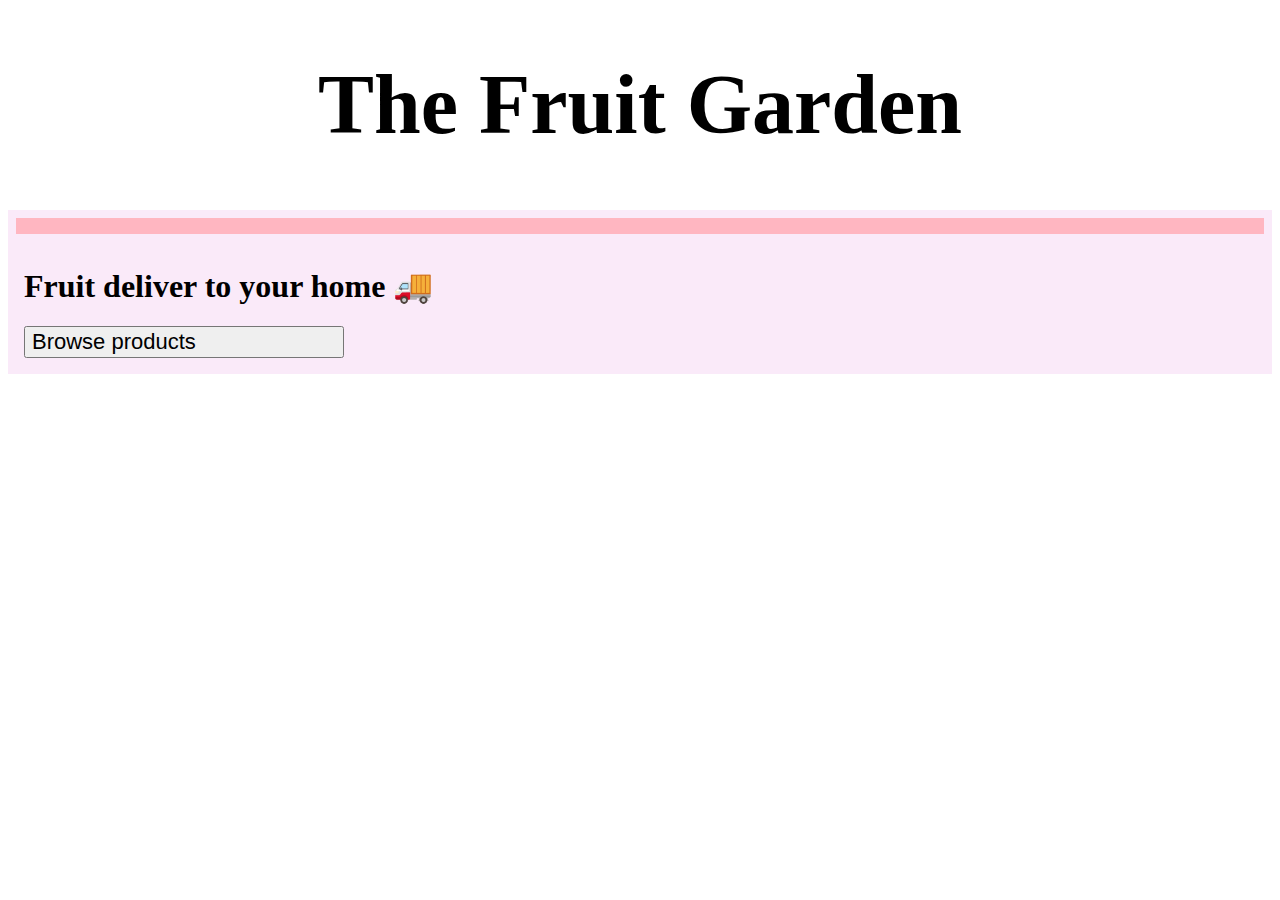
==== MVC_js_Demo/index.html @ 9ed90ed2 "Add files via upload" ====
<!DOCTYPE html>
<html lang="en">

<head>
    <meta charset="UTF-8">
    <meta name="viewport" content="width=device-width, initial-scale=1.0">
    <title>MVC js Demo</title>
    <link rel="stylesheet" href="style.css">
    <!-- for debugging -->
    <link rel="stylesheet" href="debug-style.css">
</head>

<body>
    <header>
        <h1 class="main-heading" style="text-align:center;">The Fruit Garden</h1>
        <!-- <img class="main-img" src="Easy-Fruit-Dip-Recipe-3.jpg" alt=""> -->
        <div class="app-container">

            <div class="navbar-container ">

                <!-- <div class="navbar-button" onclick="changeViewWithMVC('home')">Home 🏠</div> -->

            </div>
            <div id="viewDiv" class="view-container debug-border">
            </div>
            <!-- <button class="backto-home-btn" onclick="changeViewWithMVC('home')"> Back to home🏠</button> -->
        </div>
    </header>

    <script type="module" src="app.js"></script>
</body>

</html>
---- MVC_js_Demo/style.css ----
body{
    height: 100%;
    /* background-color: orangered; */
    /* background-image: url(Easy-Fruit-Dip-Recipe-3.jpg); */

}
.app-container
{
    display: flex; flex-direction: column; gap: 4px;
    align-items: stretch;
    padding: 8px;
    background-color: rgba(246, 216, 244, 0.536);
    /* min-height: 100%; */
    /* min-height: 100vh; */
    /* top: 0; left:0; right: 0; bottom: 0; */
    
    }

.navbar-container
{
    display: flex; flex-direction: row; gap: 4px;
    justify-content: center; align-items: stretch; align-content: stretch;
    min-width: 128px; padding: 8px; background-color: lightpink;
}

.view-container
{
    display: flex; flex-direction: column; gap: 4px; flex-grow: 5;
    padding: 8px;
     /* background-color: yellow; */
}

.navbar-button
{
    background-color: gray; font-size: 32px;
}
.navbar-button-selected
{
    background-color: aquamarine;
}

.products-container
{
    display: flex; flex-direction: row; flex-wrap: wrap; 
    gap: 32px; justify-content: space-evenly;
    margin: 8px; padding: 32px;
     /* border: 2px solid blue;  */
    overflow-y: scroll;
}

.product-card
{
    display: flex; flex-direction: column; align-items: center;
    gap: 8px;
    padding: 8px; 
    border: 1px solid seagreen; 
    box-shadow: 3px 3px 10px rgba(0, 0, 0, 0.2);
}

.backto-home-btn{

    width: 188px;
}

.product-pic{
    font-size: 128px;
}

.main-img{
    width: 50%;
    height: 600px;
    display: float;
    float: right;
    /* justify-content: flex-end; */
    
    
}
.main-heading{
    font-size: 84px;
}
.browse-btn{
    font-size: 22px;
    width: 320px;
    display: flex;
    justify-items: center;
}
/* .home-heading{
    font-size: 180px;
} */
---- MVC_js_Demo/debug-style.css ----
/* DEBUG styles */

.debug-border
{
    /* border: 2px solid black; */
}
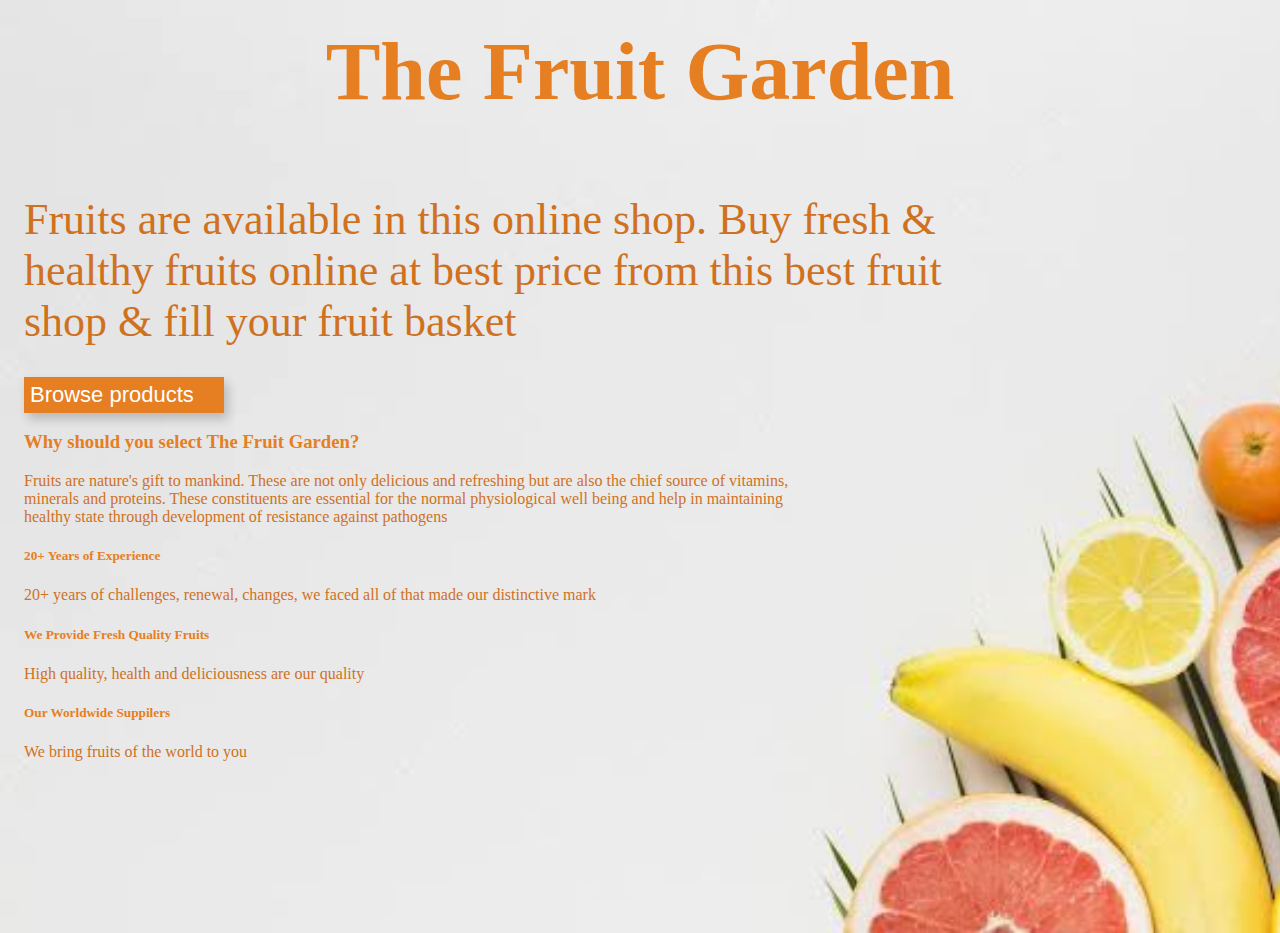
==== commit 6aa15d47: "Enhanced styles and designs" ====
--- a/MVC_js_Demo/index.html
+++ b/MVC_js_Demo/index.html
@@ -13,7 +13,6 @@
 <body>
     <header>
         <h1 class="main-heading" style="text-align:center;">The Fruit Garden</h1>
-        <!-- <img class="main-img" src="Easy-Fruit-Dip-Recipe-3.jpg" alt=""> -->
         <div class="app-container">
 
             <div class="navbar-container ">
--- a/MVC_js_Demo/style.css
+++ b/MVC_js_Demo/style.css
@@ -1,8 +1,14 @@
 
 body{
-    height: 100%;
-    /* background-color: orangered; */
-    /* background-image: url(Easy-Fruit-Dip-Recipe-3.jpg); */
+    /* height: 100%; */
+    /* background-image: url(fruit-pic.png); */
+    background-image: url(MicrosoftTeams-image\ \(5\).png);
+    /* background: url(background-photo.jpg) center center cover no-repeat fixed; */
+    background-repeat: no-repeat;
+    background-size: cover;
+    height: 100vh;
+    background-color: #fdf2e9;;
+
 
 }
 .app-container
@@ -10,18 +16,15 @@
     display: flex; flex-direction: column; gap: 4px;
     align-items: stretch;
     padding: 8px;
-    background-color: rgba(246, 216, 244, 0.536);
-    /* min-height: 100%; */
-    /* min-height: 100vh; */
-    /* top: 0; left:0; right: 0; bottom: 0; */
-    
+
+
     }
 
 .navbar-container
 {
     display: flex; flex-direction: row; gap: 4px;
     justify-content: center; align-items: stretch; align-content: stretch;
-    min-width: 128px; padding: 8px; background-color: lightpink;
+    min-width: 128px; background-color: lightpink;
 }
 
 .view-container
@@ -29,6 +32,16 @@
     display: flex; flex-direction: column; gap: 4px; flex-grow: 5;
     padding: 8px;
      /* background-color: yellow; */
+}
+
+.main-heading{
+    font-size: 82px;
+    /* color: rgb(245, 93, 76); */
+    color: #e67e22;
+    /* lightcoral */
+    margin-top: 2%;
+    /* color: seagreen; */
+
 }
 
 .navbar-button
@@ -42,7 +55,7 @@
 
 .products-container
 {
-    display: flex; flex-direction: row; flex-wrap: wrap; 
+    display: flex; flex-direction: row; flex-wrap: wrap;
     gap: 32px; justify-content: space-evenly;
     margin: 8px; padding: 32px;
      /* border: 2px solid blue;  */
@@ -53,9 +66,9 @@
 {
     display: flex; flex-direction: column; align-items: center;
     gap: 8px;
-    padding: 8px; 
-    border: 1px solid seagreen; 
-    box-shadow: 3px 3px 10px rgba(0, 0, 0, 0.2);
+    padding: 8px;
+    /* border: 1px solid seagreen; */
+    box-shadow: 4px 4px 10px rgba(0, 0, 0, 0.2);
 }
 
 .backto-home-btn{
@@ -73,18 +86,52 @@
     display: float;
     float: right;
     /* justify-content: flex-end; */
-    
-    
+
+
 }
-.main-heading{
-    font-size: 84px;
-}
+
 .browse-btn{
     font-size: 22px;
-    width: 320px;
+    width: 200px;
     display: flex;
-    justify-items: center;
+    /* justify-items: center; */
+    /* background-color:  rgb(245, 93, 76); */
+    background-color: #e67e22;
+    color: white;
+    border: none;
+    box-shadow: 4px 6px 10px rgba(0, 0, 0, 0.2);
+    /* border-radius:55px; */
+    height: 36px;
+    align-items: center;
 }
-/* .home-heading{
-    font-size: 180px;
-} */+
+.home-desc{
+    font-size: 44px;
+    width: 994px;
+    /* font-family: 'Franklin Gothic Medium', 'Arial Narrow', Arial, sans-serif; */
+    font-weight: 300;
+    margin-top: 0%;
+    /* color: rgb(245, 97, 97); */
+    /* color: green; */
+    /* color: #eb984e; */
+   color : #cf711f;
+}
+
+.why-sec-main-heading
+{
+    color: #e67e22;
+}
+.why-desc
+{
+    color : #cf711f;
+    width: 800px;
+}
+.why-sec-heading
+{
+    color: #e67e22;
+    font-weight: bold;
+}
+.why-sec-desc
+{
+    color : #cf711f;
+}